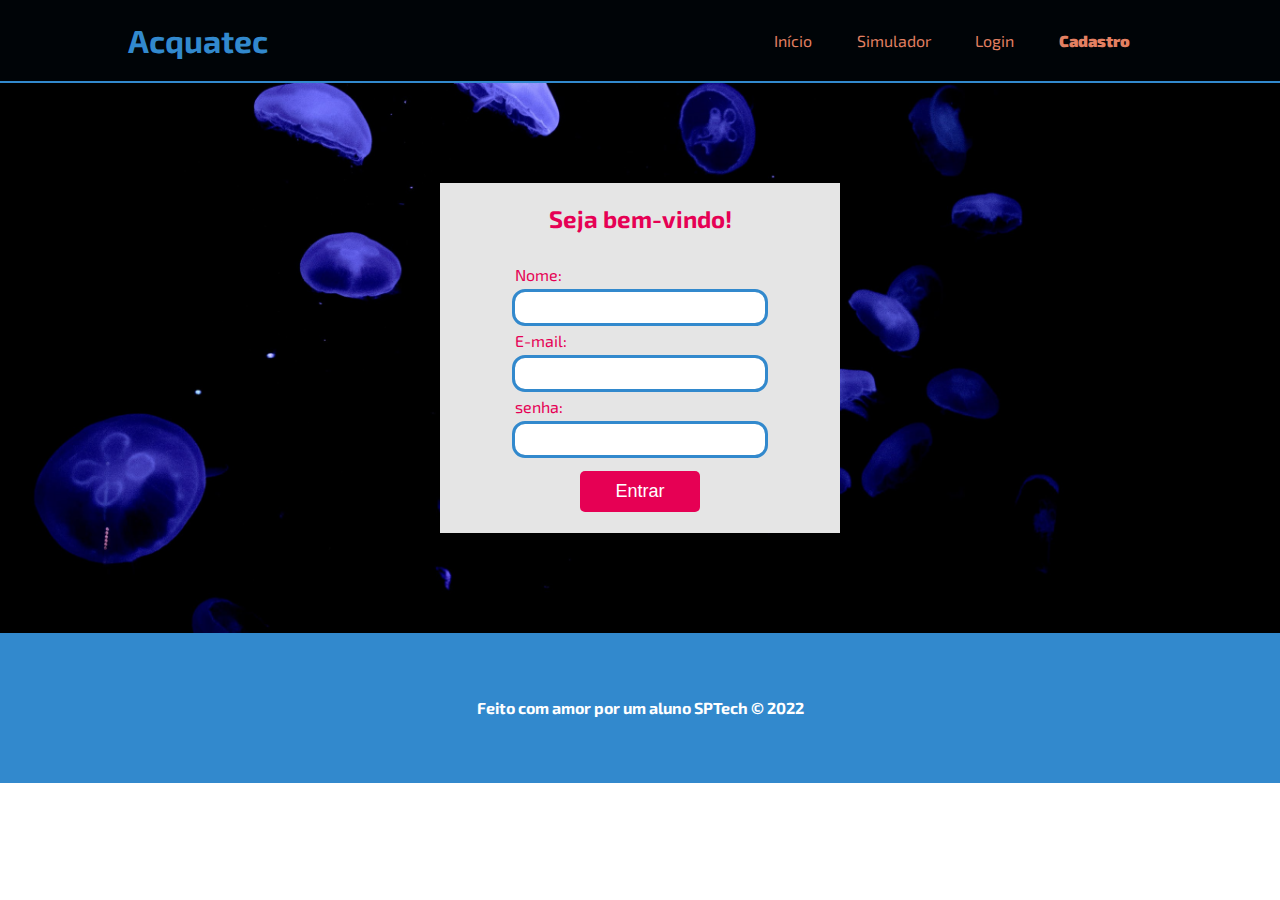
==== cadastro.html @ 50b69bba "layout cadastro finalizado" ====
<!DOCTYPE html>
<html lang="en">
<head>
    <meta charset="UTF-8">
    <meta http-equiv="X-UA-Compatible" content="IE=edge">
    <meta name="viewport" content="width=device-width, initial-scale=1.0">
    <link rel="stylesheet" href="style.css">
    <link rel="preconnect" href="https://fonts.googleapis.com">
<link rel="preconnect" href="https://fonts.gstatic.com" crossorigin>
<link href="https://fonts.googleapis.com/css2?family=Exo+2:ital,wght@0,100;0,200;0,300;0,400;1,100;1,200;1,300&display=swap" rel="stylesheet">
    <title>AcquaTec || Login</title>
</head>
<body>
    <div class="header">
        <div class="container">
            <h1>Acquatec</h1>
            <ul class="navbar">
                <li><a href="index.html">Início</a></li>
                <li><a href="#">Simulador</a></li>
                <li><a href="login.html">Login</a></li>
                <li class="agora"><a href="cadastro.html">Cadastro</a></li>
            </ul>
        </div>
    </div>

    <div class="banner">
        <div class="container login">
            <div class="card">
                <h2>Seja bem-vindo!</h2>
                <form>
                    <label for="nomeInput">Nome:</label>
                    <input type="text" id="nomeInput">

                    <label for="emailInput">E-mail:</label>
                    <input type="email" id="emailInput">

                    <label for="senhaInput">senha:</label>
                    <input type="password" id="senhaInput">

                    <button type="button">Entrar</button>
                </form>
            </div>
        </div>
    </div>

    <div class="footer">
        <div class="container">
            <h4>Feito com amor por um aluno SPTech &copy; 2022</h4>
        </div>
    </div>
</body>
</html>
---- style.css ----
body{
    margin:0;
    padding: 0;
    font-family: 'exo 2', sans-serif;
    
}

.header{
    background-color: #000407;
    color:#3289cd;
    border-bottom: 2px solid #3289cd;
}


.header .container{
    display: flex;
    justify-content:space-between;
    width: 80%;
    margin: 0 auto;
}

.container{
    width: 80%;
    margin: 0 auto;
}

.navbar{
    width: 400px;
    display: flex;
    justify-content:space-around;
    list-style: none;
    align-items: center;

}

.navbar a{
    text-decoration: none;
    color: #E38062;
}

.agora{
    font-weight: 900;
}

.banner{
    background-image: url(imgs/bg-jelly-fish-para_outras_pags.png);
    background-size: cover;
}

.banner .container {
    height: 550px;
    display: flex;
    color: white;
    align-items: center;
}
.banner .container.login{
    justify-content: center;
}
.banner p{
    font-size: 36px;
    width: 280px;
    margin-left: 20%;
}

.divValores{
    display: flex;
    justify-content: space-around;
    align-items: center;
    width: 98vw;
    height: 50vh;
    background-color: white;
}

.itemValores{
    display: flex;
    justify-content: center;
    align-items: center;
    flex-direction: column;
    width: 25%;
    height: 10%;
    text-align: center;
}

.itemValores img{
    width: 30%;
}

.itemValores h2{
    color: #E60054;
    margin-bottom: 5%;
    font-size: 30px;
}

.itemValores p{
    width: 100%;
    font-size:15px;
    
}
.footer{
    background-color: #3289cd;
    color: white;
}

.footer .container{
    display: flex;
    height: 150px;
    align-items: center;
    justify-content: center;

}

.card{
    background-color: #E5E5e5;
    color: #E60054;
    width: 400px;
    height: 350px;
    display: flex;
    flex-direction: column;
    align-items: center;
    justify-content: center;
    
}

.card h2{
    margin: 0;
}

form {
    display: flex;
    flex-direction: column;
    margin-top: 24px;
    width: 250px;
}
form label{
    margin-top: 8px;
}
form input{
    margin-top: 8px;
    outline: 3px solid #3289cd;
    border: 0;
    padding: 8px;
    border-radius: 10px;
}

form button{
    margin-top: 16px;
    background-color: #E60054;
    color: white;
    padding: 10px 15px;
    width: 120px;
    align-self: center;
    font-size: 18px;
    border: 0;
    border-radius: 5px;
    cursor:pointer;
}
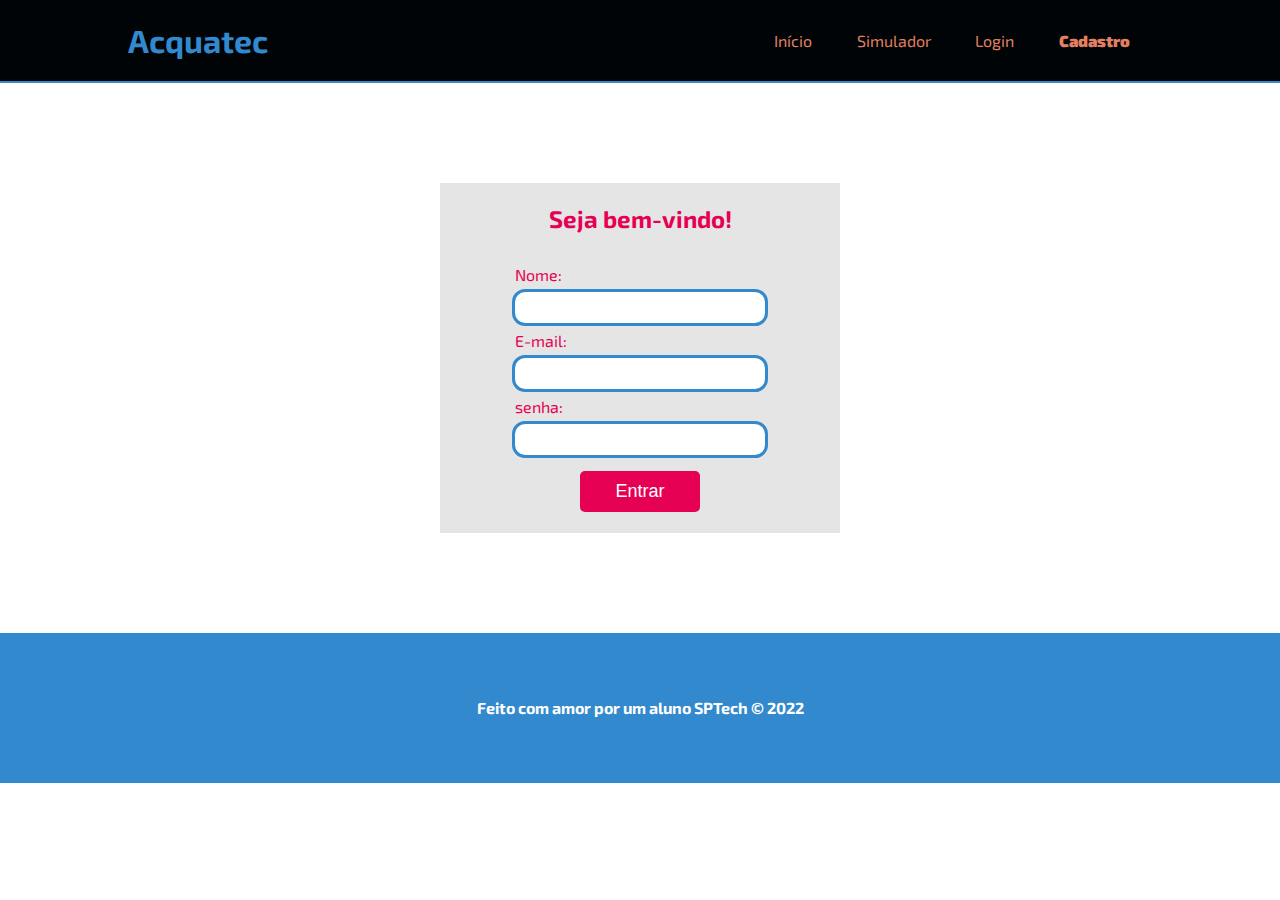
==== commit 90e9d7fe: "adicionando styles" ====
--- a/cadastro.html
+++ b/cadastro.html
@@ -4,7 +4,7 @@
     <meta charset="UTF-8">
     <meta http-equiv="X-UA-Compatible" content="IE=edge">
     <meta name="viewport" content="width=device-width, initial-scale=1.0">
-    <link rel="stylesheet" href="style.css">
+    <link rel="stylesheet" href="styles/style.css">
     <link rel="preconnect" href="https://fonts.googleapis.com">
 <link rel="preconnect" href="https://fonts.gstatic.com" crossorigin>
 <link href="https://fonts.googleapis.com/css2?family=Exo+2:ital,wght@0,100;0,200;0,300;0,400;1,100;1,200;1,300&display=swap" rel="stylesheet">
--- a/styles/style.css
+++ b/styles/style.css
@@ -0,0 +1,156 @@
+body{
+    margin:0;
+    padding: 0;
+    font-family: 'exo 2', sans-serif;
+    
+}
+
+.header{
+    background-color: #000407;
+    color:#3289cd;
+    border-bottom: 2px solid #3289cd;
+}
+
+
+.header .container{
+    display: flex;
+    justify-content:space-between;
+    width: 80%;
+    margin: 0 auto;
+}
+
+.container{
+    width: 80%;
+    margin: 0 auto;
+}
+
+.navbar{
+    width: 400px;
+    display: flex;
+    justify-content:space-around;
+    list-style: none;
+    align-items: center;
+
+}
+
+.navbar a{
+    text-decoration: none;
+    color: #E38062;
+}
+
+.agora{
+    font-weight: 900;
+}
+
+.banner{
+    background-image: url(imgs/bg-jelly-fish-para_outras_pags.png);
+    background-size: cover;
+}
+
+.banner .container {
+    height: 550px;
+    display: flex;
+    color: white;
+    align-items: center;
+}
+.banner .container.login{
+    justify-content: center;
+}
+.banner p{
+    font-size: 36px;
+    width: 280px;
+    margin-left: 20%;
+}
+
+.divValores{
+    display: flex;
+    justify-content: space-around;
+    align-items: center;
+    width: 98vw;
+    height: 50vh;
+    background-color: white;
+}
+
+.itemValores{
+    display: flex;
+    justify-content: center;
+    align-items: center;
+    flex-direction: column;
+    width: 25%;
+    height: 10%;
+    text-align: center;
+}
+
+.itemValores img{
+    width: 30%;
+}
+
+.itemValores h2{
+    color: #E60054;
+    margin-bottom: 5%;
+    font-size: 30px;
+}
+
+.itemValores p{
+    width: 100%;
+    font-size:15px;
+    
+}
+.footer{
+    background-color: #3289cd;
+    color: white;
+}
+
+.footer .container{
+    display: flex;
+    height: 150px;
+    align-items: center;
+    justify-content: center;
+
+}
+
+.card{
+    background-color: #E5E5e5;
+    color: #E60054;
+    width: 400px;
+    height: 350px;
+    display: flex;
+    flex-direction: column;
+    align-items: center;
+    justify-content: center;
+    
+}
+
+.card h2{
+    margin: 0;
+}
+
+form {
+    display: flex;
+    flex-direction: column;
+    margin-top: 24px;
+    width: 250px;
+}
+form label{
+    margin-top: 8px;
+}
+form input{
+    margin-top: 8px;
+    outline: 3px solid #3289cd;
+    border: 0;
+    padding: 8px;
+    border-radius: 10px;
+}
+
+form button{
+    margin-top: 16px;
+    background-color: #E60054;
+    color: white;
+    padding: 10px 15px;
+    width: 120px;
+    align-self: center;
+    font-size: 18px;
+    border: 0;
+    border-radius: 5px;
+    cursor:pointer;
+}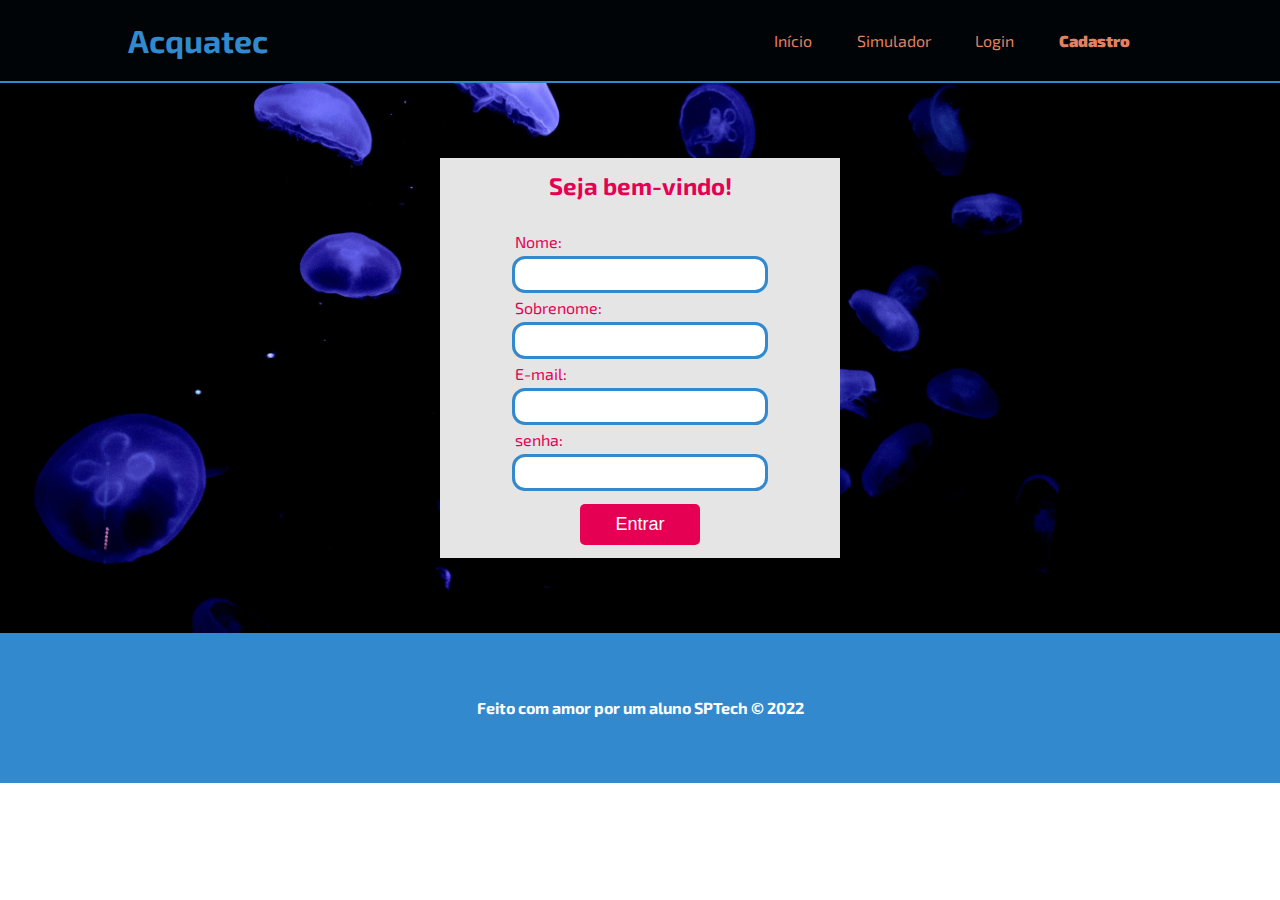
==== commit e62fcd21: "adicionando campo sobrenome no cadastro" ====
--- a/cadastro.html
+++ b/cadastro.html
@@ -31,9 +31,12 @@
                     <label for="nomeInput">Nome:</label>
                     <input type="text" id="nomeInput">
 
+                    <label for="sobreNomeInput">Sobrenome:</label>
+                    <input type="text" id="sobreNomeInput">
+
                     <label for="emailInput">E-mail:</label>
                     <input type="email" id="emailInput">
-
+                    
                     <label for="senhaInput">senha:</label>
                     <input type="password" id="senhaInput">
 
--- a/styles/style.css
+++ b/styles/style.css
@@ -43,7 +43,7 @@
 }
 
 .banner{
-    background-image: url(imgs/bg-jelly-fish-para_outras_pags.png);
+    background-image: url(../imgs/bg-jelly-fish-para_outras_pags.png);
     background-size: cover;
 }
 
@@ -113,7 +113,7 @@
     background-color: #E5E5e5;
     color: #E60054;
     width: 400px;
-    height: 350px;
+    height: 400px;
     display: flex;
     flex-direction: column;
     align-items: center;
